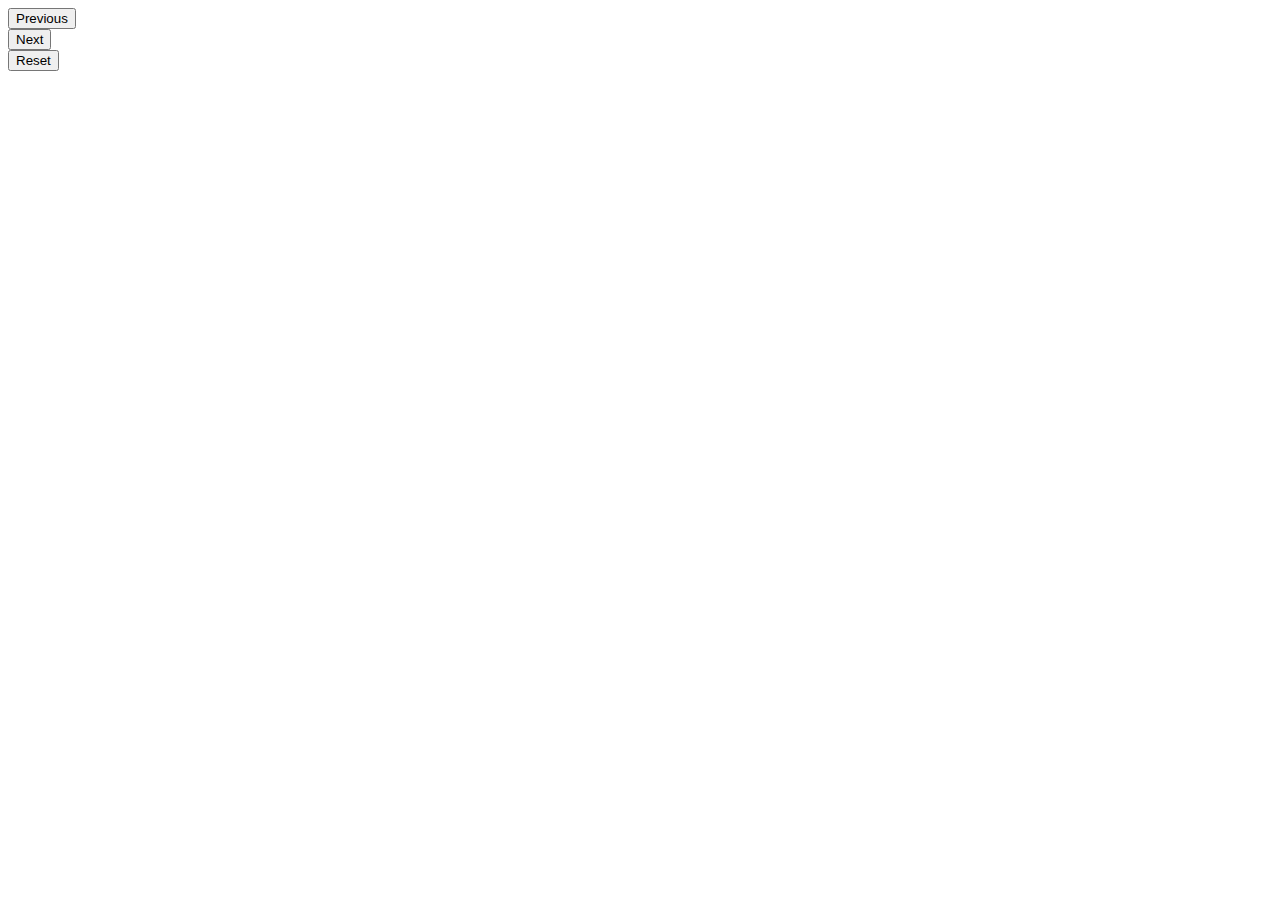
==== rayaru/index.html @ 840ba650 "Create index.html" ====
<html>
  <head>
    <meta name="viewport" content="width=device-width, initial-scale=1.0">
  </head>
  <body>
    <button id="prevBtn" onclick="prev">Previous</button>
    <div id="shlokaDiv"></div>
    <button id="nextBtn" onclick="next">Next</button>
    <div id="countDiv"></div>
    <button id="resetBtn" onclick="reset">Reset</button>
  </body>
</html>
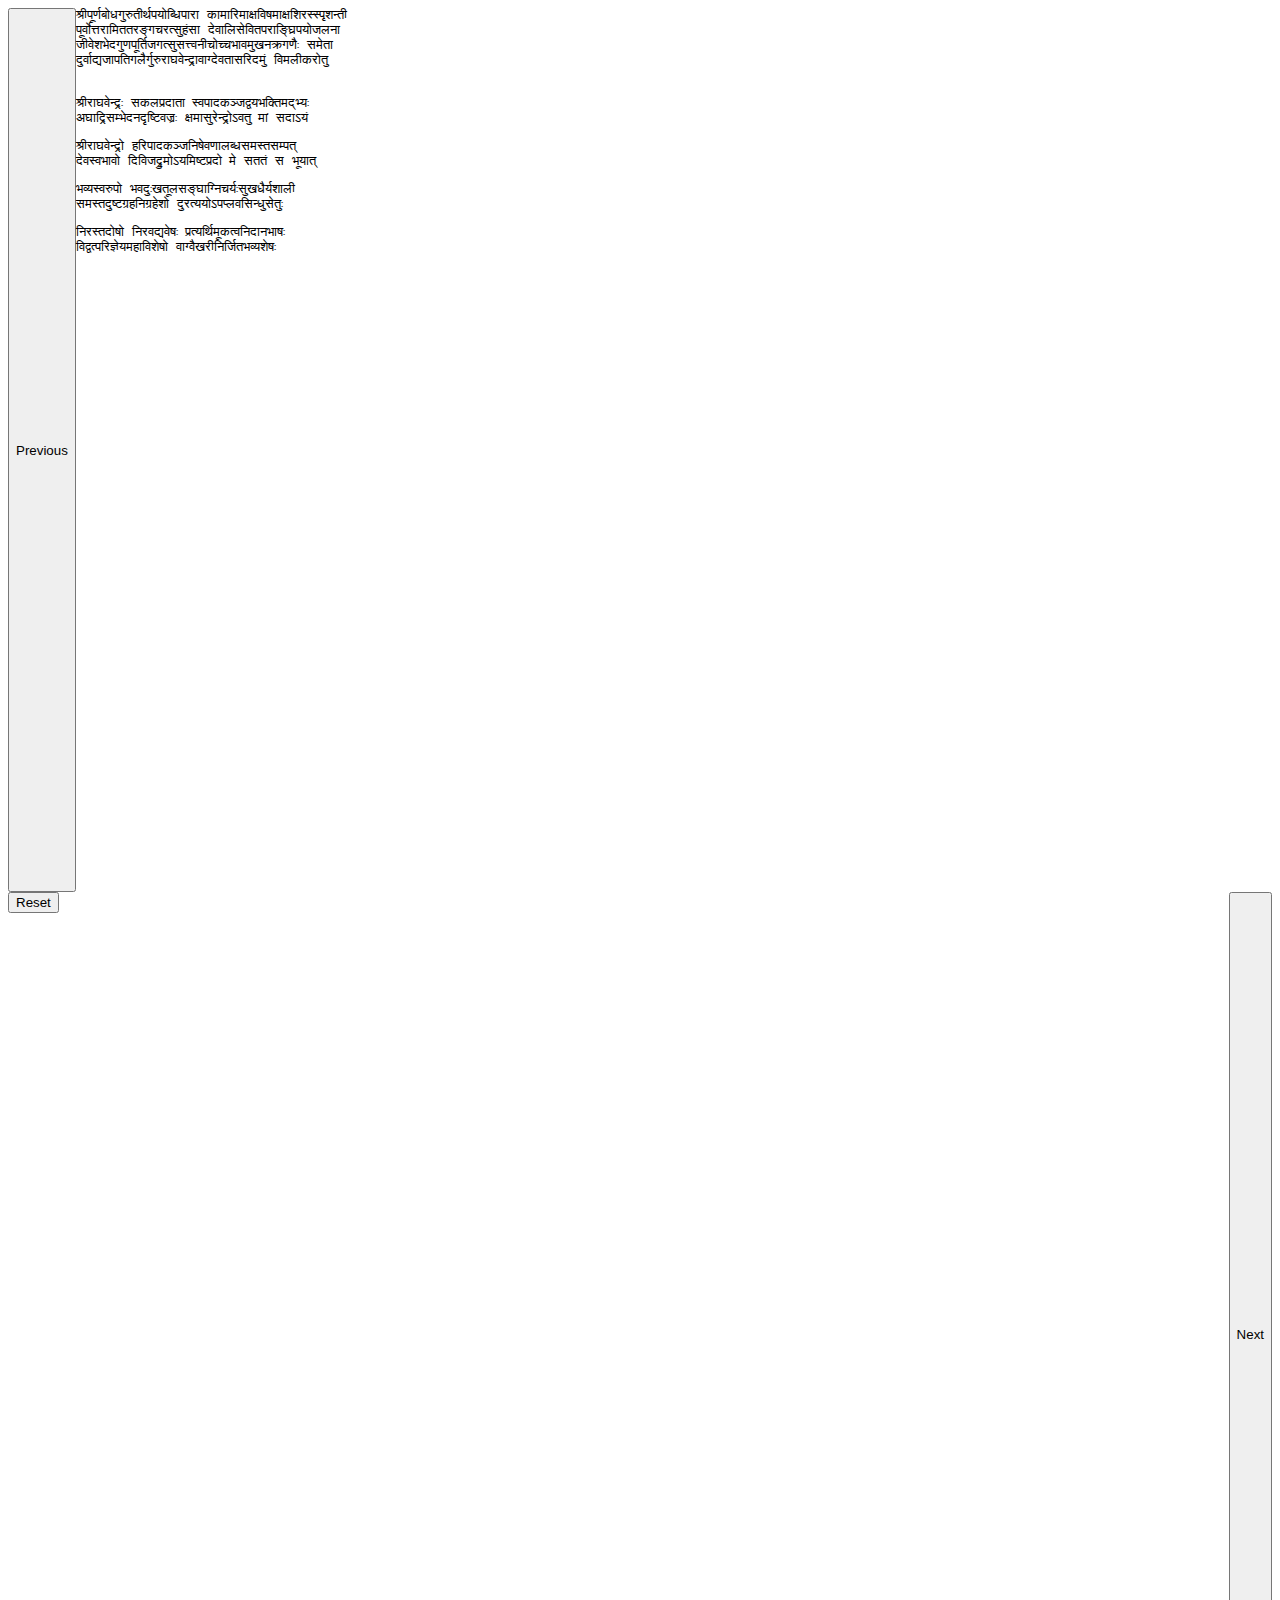
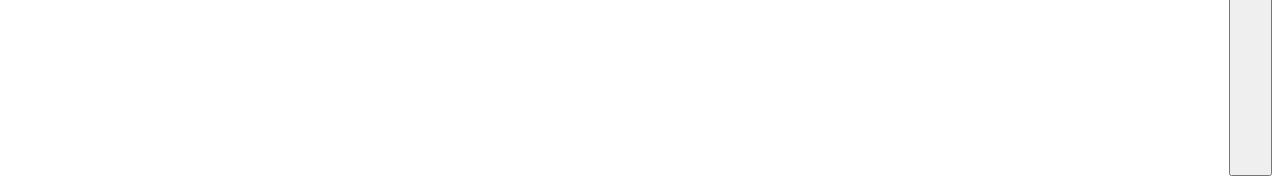
==== commit 7aab6eab: "Update index.html" ====
--- a/rayaru/index.html
+++ b/rayaru/index.html
@@ -1,10 +1,46 @@
 <html>
   <head>
     <meta name="viewport" content="width=device-width, initial-scale=1.0">
+    <script src="https://ajax.googleapis.com/ajax/libs/jquery/3.5.1/jquery.min.js"></script>
+    <style type="text/css">
+      #prevBtn { float: left; height: 100%;}
+      #nextBtn { float: right; height: 100%;}
+      #shlokaDivs { clear: none; height: 100%; width:100%;}
+      #shlokaDivs p { display: none; }
+    </style>
+    <script>
+      
+      const next = function() {
+      //  window.localStorage.setItem(
+      }
+    </script>
   </head>
   <body>
     <button id="prevBtn" onclick="prev">Previous</button>
-    <div id="shlokaDiv"></div>
+    <div id="shlokaDivs">
+<pre id="s1">
+श्रीपूर्णबोधगुरुतीर्थपयोब्धिपारा कामारिमाक्षविषमाक्षशिरस्स्पृशन्ती 
+पूर्वोत्तरामिततरङ्गचरत्सुहंसा देवालिसेवितपराङ्घ्रिपयोजलना 
+जीवेशभेदगुणपूर्तिजगत्सुसत्त्वनीचोच्चभावमुखनक्रगणैः समेता
+दुर्वाद्यजापतिगलैर्गुरुराघवेन्द्रावाग्देवतासरिदमुं विमलीकरोतु 
+</pre>
+<pre id="s2">   
+श्रीराघवेन्द्रः सकलप्रदाता स्वपादकञ्जद्वयभक्तिमद्भ्यः 
+अघाद्रिसम्भेदनदृष्टिवज्रः क्षमासुरेन्द्रोऽवतु मां सदाऽयं 
+</pre>
+<pre id="s3">
+श्रीराघवेन्द्रो हरिपादकञ्जनिषेवणालब्धसमस्तसम्पत् 
+देवस्वभावो दिविजद्रुमोऽयमिष्टप्रदो मे सततं स भूयात् 
+</pre>
+<pre id="s4">
+भव्यस्वरुपो भवदुःखतूलसङ्घाग्निचर्यःसुखधैर्यशाली 
+समस्तदुष्टग्रहनिग्रहेशो दुरत्ययोऽपप्लवसिन्धुसेतुः 
+</pre>
+<pre id="s5">
+निरस्तदोषो निरवद्यवेषः प्रत्यर्थिमूकत्वनिदानभाषः 
+विद्वत्परिज्ञेयमहाविशेषो वाग्वैखरीनिर्जितभव्यशेषः 
+</pre>  
+    </div>
     <button id="nextBtn" onclick="next">Next</button>
     <div id="countDiv"></div>
     <button id="resetBtn" onclick="reset">Reset</button>
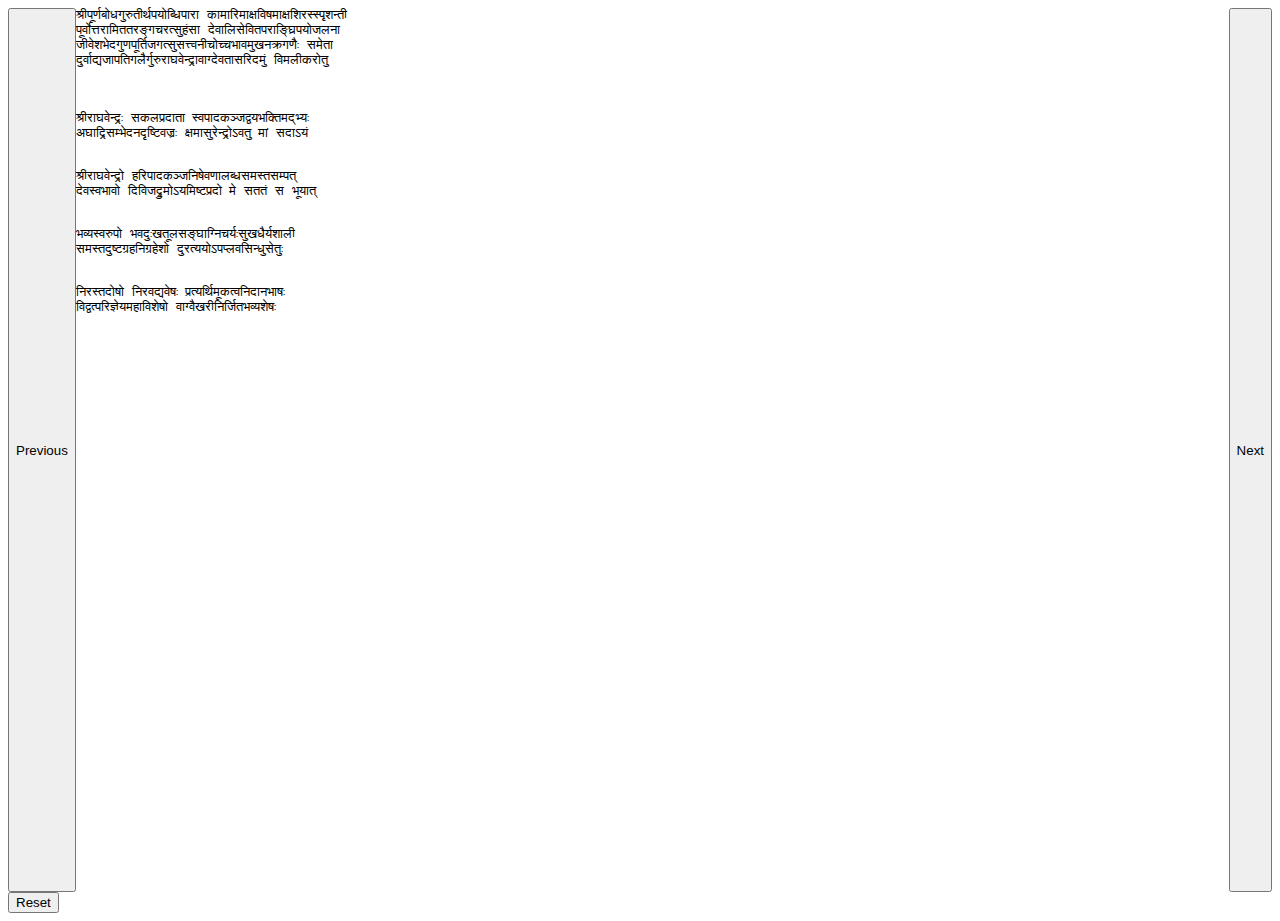
==== commit 6b2ac12d: "Update index.html" ====
--- a/rayaru/index.html
+++ b/rayaru/index.html
@@ -3,6 +3,7 @@
     <meta name="viewport" content="width=device-width, initial-scale=1.0">
     <script src="https://ajax.googleapis.com/ajax/libs/jquery/3.5.1/jquery.min.js"></script>
     <style type="text/css">
+      #main {width: 100%;}
       #prevBtn { float: left; height: 100%;}
       #nextBtn { float: right; height: 100%;}
       #shlokaDivs { clear: none; height: 100%; width:100%;}
@@ -16,33 +17,37 @@
     </script>
   </head>
   <body>
-    <button id="prevBtn" onclick="prev">Previous</button>
-    <div id="shlokaDivs">
-<pre id="s1">
+    <div id="main">
+      <button id="prevBtn" onclick="prev">Previous</button>
+      <button id="nextBtn" onclick="next">Next</button>
+      <div id="shlokaDivs">
+  <pre id="s1">
 श्रीपूर्णबोधगुरुतीर्थपयोब्धिपारा कामारिमाक्षविषमाक्षशिरस्स्पृशन्ती 
 पूर्वोत्तरामिततरङ्गचरत्सुहंसा देवालिसेवितपराङ्घ्रिपयोजलना 
 जीवेशभेदगुणपूर्तिजगत्सुसत्त्वनीचोच्चभावमुखनक्रगणैः समेता
 दुर्वाद्यजापतिगलैर्गुरुराघवेन्द्रावाग्देवतासरिदमुं विमलीकरोतु 
-</pre>
-<pre id="s2">   
+  </pre>
+  <pre id="s2">   
 श्रीराघवेन्द्रः सकलप्रदाता स्वपादकञ्जद्वयभक्तिमद्भ्यः 
 अघाद्रिसम्भेदनदृष्टिवज्रः क्षमासुरेन्द्रोऽवतु मां सदाऽयं 
-</pre>
-<pre id="s3">
+  </pre>
+  <pre id="s3">
 श्रीराघवेन्द्रो हरिपादकञ्जनिषेवणालब्धसमस्तसम्पत् 
 देवस्वभावो दिविजद्रुमोऽयमिष्टप्रदो मे सततं स भूयात् 
-</pre>
-<pre id="s4">
+  </pre>
+  <pre id="s4">
 भव्यस्वरुपो भवदुःखतूलसङ्घाग्निचर्यःसुखधैर्यशाली 
 समस्तदुष्टग्रहनिग्रहेशो दुरत्ययोऽपप्लवसिन्धुसेतुः 
-</pre>
-<pre id="s5">
+  </pre>
+  <pre id="s5">
 निरस्तदोषो निरवद्यवेषः प्रत्यर्थिमूकत्वनिदानभाषः 
 विद्वत्परिज्ञेयमहाविशेषो वाग्वैखरीनिर्जितभव्यशेषः 
-</pre>  
+  </pre>  
+      </div>
     </div>
-    <button id="nextBtn" onclick="next">Next</button>
-    <div id="countDiv"></div>
-    <button id="resetBtn" onclick="reset">Reset</button>
+    <div id="aux">
+      <div id="countDiv"></div>
+      <button id="resetBtn" onclick="reset">Reset</button>
+    </div>
   </body>
 </html>
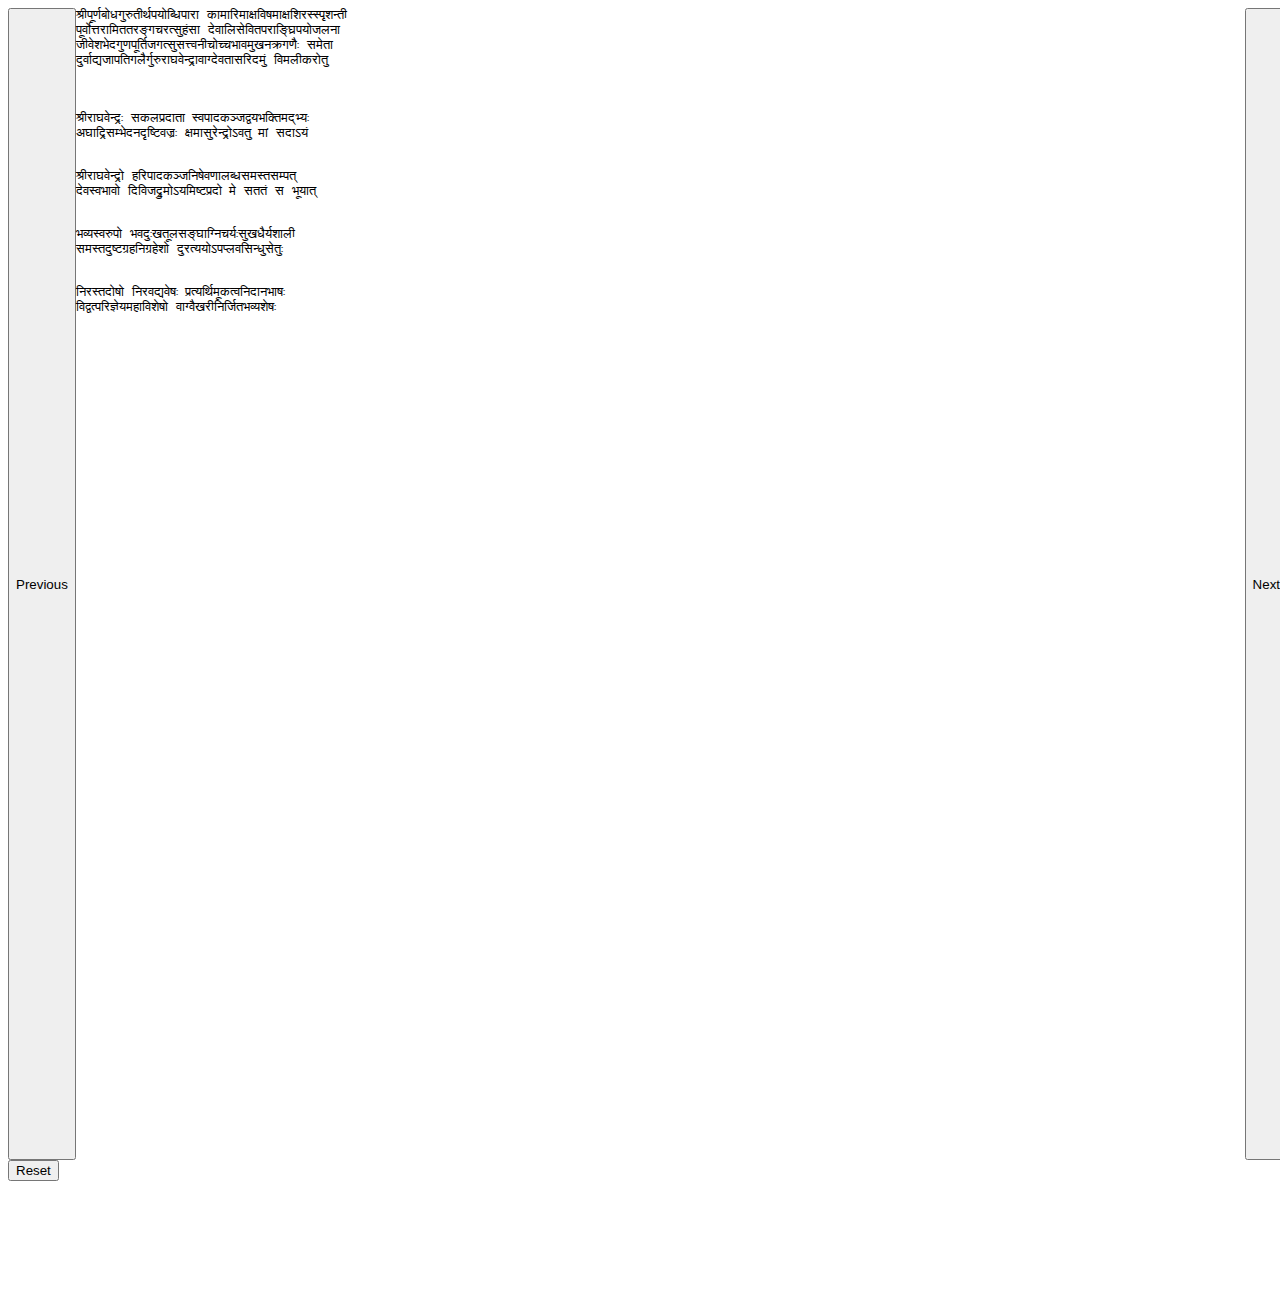
==== commit 484fd8a5: "Update index.html" ====
--- a/rayaru/index.html
+++ b/rayaru/index.html
@@ -3,11 +3,13 @@
     <meta name="viewport" content="width=device-width, initial-scale=1.0">
     <script src="https://ajax.googleapis.com/ajax/libs/jquery/3.5.1/jquery.min.js"></script>
     <style type="text/css">
-      #main {width: 100%;}
+      #main {width: 100vw; height:90vw;}
       #prevBtn { float: left; height: 100%;}
       #nextBtn { float: right; height: 100%;}
       #shlokaDivs { clear: none; height: 100%; width:100%;}
-      #shlokaDivs p { display: none; }
+      #shlokaDivs p { display: none; }      
+      #aux { width: 100vw; height: 10vw;}
+      #countDiv { font-size: 2rem; text-align: center; width:100%;}
     </style>
     <script>
       
@@ -46,8 +48,8 @@
       </div>
     </div>
     <div id="aux">
+      <button id="resetBtn" onclick="reset">Reset</button>
       <div id="countDiv"></div>
-      <button id="resetBtn" onclick="reset">Reset</button>
     </div>
   </body>
 </html>
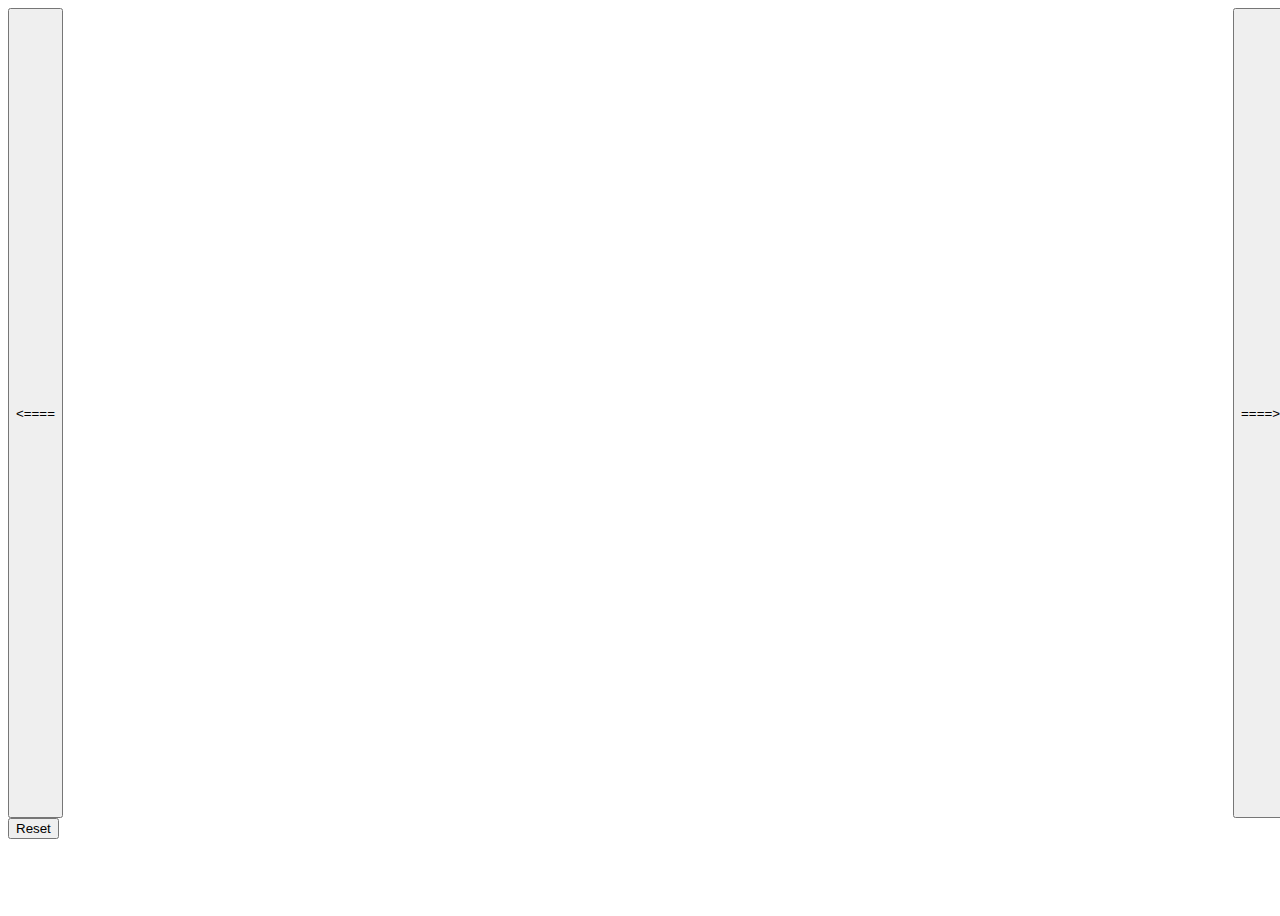
==== commit a382033f: "Update index.html" ====
--- a/rayaru/index.html
+++ b/rayaru/index.html
@@ -3,25 +3,25 @@
     <meta name="viewport" content="width=device-width, initial-scale=1.0">
     <script src="https://ajax.googleapis.com/ajax/libs/jquery/3.5.1/jquery.min.js"></script>
     <style type="text/css">
-      #main {width: 100vw; height:90vw;}
+      #main {width: 100vw; height:90vh;}
       #prevBtn { float: left; height: 100%;}
       #nextBtn { float: right; height: 100%;}
       #shlokaDivs { clear: none; height: 100%; width:100%;}
-      #shlokaDivs p { display: none; }      
-      #aux { width: 100vw; height: 10vw;}
+      #shlokaDivs pre { display: none; }      
+      #aux { width: 100vw; height: 10vh;}
       #countDiv { font-size: 2rem; text-align: center; width:100%;}
     </style>
     <script>
       
       const next = function() {
       //  window.localStorage.setItem(
-      }
+      }s
     </script>
   </head>
   <body>
     <div id="main">
-      <button id="prevBtn" onclick="prev">Previous</button>
-      <button id="nextBtn" onclick="next">Next</button>
+      <button id="prevBtn" onclick="prev">&lt;====</button>
+      <button id="nextBtn" onclick="next">====&gt;</button>
       <div id="shlokaDivs">
   <pre id="s1">
 श्रीपूर्णबोधगुरुतीर्थपयोब्धिपारा कामारिमाक्षविषमाक्षशिरस्स्पृशन्ती 
